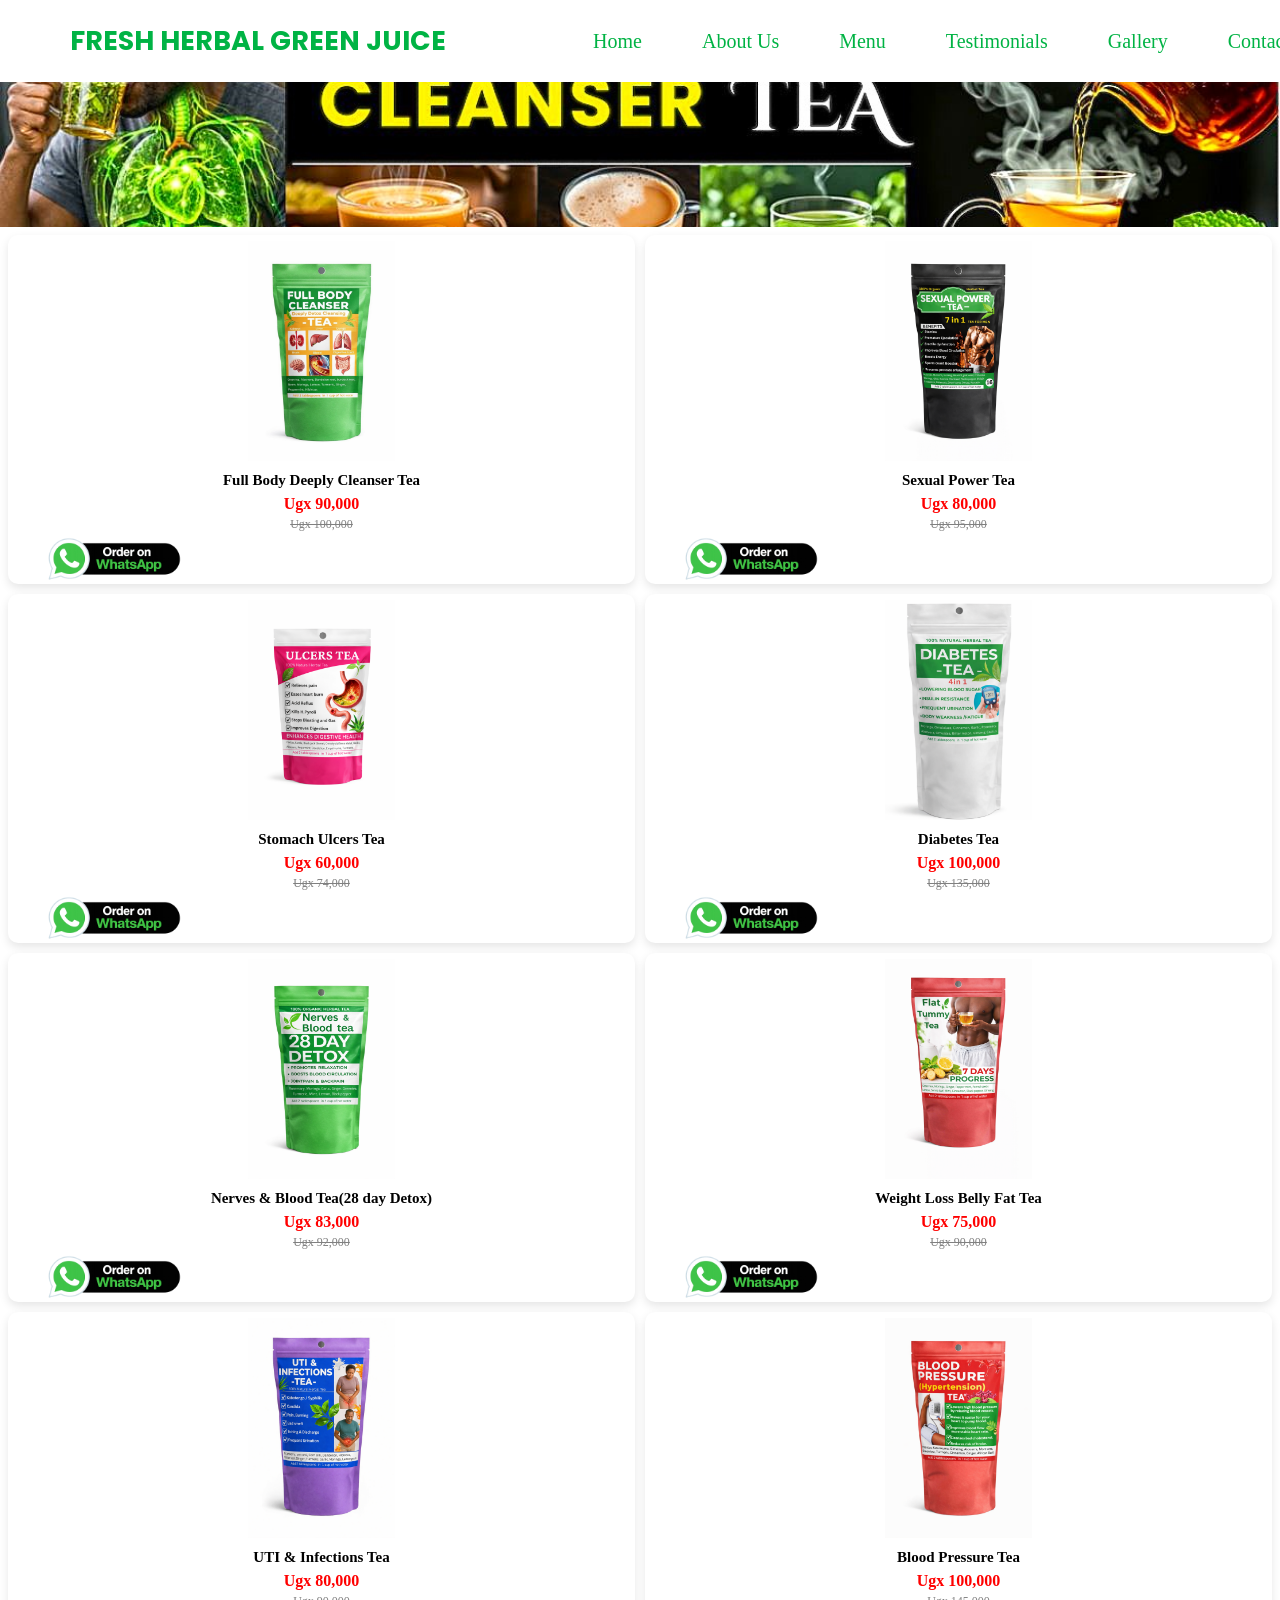
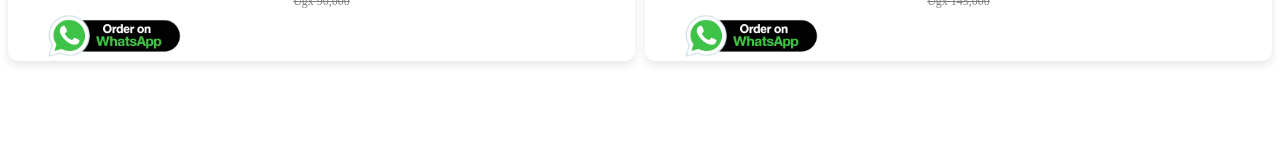
==== index.html @ e4b6515b "Add files via upload" ====
<!DOCTYPE html>
<html lang="en">
<head>
    <meta charset="UTF-8">
    <meta name="viewport" content="width=device-width, initial-scale=1.0">
    <title>FRESH HERBAL GREEN JUICE</title>
    <link rel="stylesheet" href="./wibu.css">

   <link rel="preconnect" href="https://fonts.googleapis.com">
<link rel="preconnect" href="https://fonts.gstatic.com" crossorigin>
<link href="https://fonts.googleapis.com/css2?family=Poppins:ital,wght@0,100;0,200;0,300;0,400;0,500;0,600;0,700;0,800;0,900;1,100;1,200;1,300;1,400;1,500;1,600;1,700;1,800;1,900&display=swap" rel="stylesheet">
</head>
<body>

    <!--This is where the both navbars start from-->
     <!--This is where the both navbars start from-->
     <nav>
        <ul class="side-bar">
<li onclick=hideSidebar()> <a href="#"><svg xmlns="http://www.w3.org/2000/svg" height="24px" viewBox="0 -960 960 960" width="24px" fill="white"><path d="m256-200-56-56 224-224-224-224 56-56 224 224 224-224 56 56-224 224 224 224-56 56-224-224-224 224Z"/></svg></a></li>
<li> <a href="./index.html">Home</a></li>
<li> <a href="#"onclick="openPopup()">About Us</a></li>
<li> <a href="./menu.html">Menu</a></li>
<li> <a href="./testimonial.html">Testimonials</a></li>
<li> <a href="#">Gallery</a></li>
<li> <a href="./contactus.html">Contact</a></li>

</ul>

<ul>
<li> <a class="my-heading" href="#">FRESH HERBAL GREEN JUICE</a></li>
<li class="hideOnMobile"> <a href="#">Home</a></li>
<li class="hideOnMobile"> <a  href="#" onclick="openPopup()">About Us</a></li>
<li class="hideOnMobile"> <a href="./menu.html">Menu</a></li>
<li class="hideOnMobile"> <a href="./testimonial.html">Testimonials</a></li>
<li class="hideOnMobile"> <a href="#">Gallery</a></li>
<li class="hideOnMobile"> <a href="./contactus.html">Contact</a></li>
<li class="menu-button" onclick=showSidebar()> <a href="#"><svg xmlns="http://www.w3.org/2000/svg" height="30" viewBox="0 -960 960 960" width="100" fill="rgb(0, 179, 68)"><path d="M120-240v-80h720v80H120Zm0-200v-80h720v80H120Zm0-200v-80h720v80H120Z"/></svg></a></li>

</ul>
<!--This is where the both navbars end-->
<!--This is where the both navbars end-->

<section class="banner">
    <img src="./Top banner for the teas.JPG" alt="Banner Image">
</section>
   
 <div class="product-teas">

    <!---FULL BODY CLEANSER TEA-->
    <!---FULL BODY CLEANSER TEA-->
<div class="product">
    <img src="./full body cleanser tea.png">
    <h4>Full Body Deeply Cleanser Tea</h4>
    <p class="price">Ugx 90,000</p>
    <p class="old-price">Ugx 100,000</p>
    <a class="order-whatsapp"href="https://wa.me/256780973497?text=I%20want%20to%20order%20Full%20Body%20Deeply%20Cleanser%20Tea%20for%20Ugx%2090,000">
    <img src="./whatsapp order button.png" style="width:140px;margin-top:8px;">
</a>
</div>

<!---SEXUAL POWER TEA-->
<!---SEXUAL POWER TEA-->
<div class="product">
    <img src="./sexual power tea.png">
    <h4>Sexual Power Tea</h4>
    <p class="price">Ugx 80,000</p>
     <p class="old-price">Ugx 95,000</p>
    <a class="order-whatsapp" href="https://wa.me/256780973497?text=I%20want%20to%20order%20Sexual%20Power%20Tea%20for%20Ugx%2080,000">
    <img src="./whatsapp order button.png" style="width:140px;margin-top:8px;">
</a>
</div>

<!---ULCERS TEA-->
<!---ULCERS TEA-->
<div class="product">
    <img src="./ulcers tea.png">
    <h4>Stomach Ulcers Tea</h4>
    <p class="price">Ugx 60,000</p>
     <p class="old-price">Ugx 74,000</p>
    <a class="order-whatsapp" href="https://wa.me/256780973497?text=I%20want%20to%20order%20Stomach%20Ulcers%20Tea%20for%20Ugx%2060,000">
    <img src="./whatsapp order button.png" style="width:140px;margin-top:8px;">
</a>
</div>

<!---DIABETES TEA-->
<!---DIABETES TEA-->
<div class="product">
    <img src="./diabetes tea.png">
    <h4>Diabetes Tea</h4>
    <p class="price">Ugx 100,000</p>
     <p class="old-price">Ugx 135,000</p>
    <a class="order-whatsapp" href="https://wa.me/256780973497?text=I%20want%20to%20order%20Diabetes%20Tea%20for%20Ugx%20100,000">
    <img src="./whatsapp order button.png" style="width:140px;margin-top:8px;">
</a>
</div>

<!---28 DAYS DETOX NERVES& BLOOD-->
<!---28 DAYS DETOX NERVES& BLOOD-->
<div class="product">
    <img src="./28day detox.png">
    <h4>Nerves & Blood Tea(28 day Detox)</h4>
    <p class="price">Ugx 83,000</p>
     <p class="old-price">Ugx 92,000</p>
    <a class="order-whatsapp" href="https://wa.me/256780973497?text=I%20want%20to%20order%20Nerves%20and%20Blood%20Tea%2028%20Day%20Detox%20for%20Ugx%2083,000">
    <img src="./whatsapp order button.png" style="width:140px;margin-top:8px;">
</a>
</div>

<!---WEIGHT LOSS BELLYFAT TEA-->
<!---WEIGHT LOSS BELLYFAT TEA-->
<div class="product">
    <img src="./flat tummy tea.png">
    <h4>Weight Loss Belly Fat Tea</h4>
    <p class="price">Ugx 75,000</p>
     <p class="old-price">Ugx 90,000</p>
    <a class="order-whatsapp" href="https://wa.me/256780973497?text=I%20want%20to%20order%20Weight%20Loss%20Belly%20Fat%20Tea%20for%20Ugx%2075,000">
    <img src="./whatsapp order button.png" style="width:140px;margin-top:8px;">
</a>
</div>

<!---UTI INFECTIONS TEA-->
<!---UTI INFECTIONS TEA-->
<div class="product">
    <img src="./infection tea.png">
    <h4>UTI & Infections Tea</h4>
    <p class="price">Ugx 80,000</p>
     <p class="old-price">Ugx 90,000</p>
    <a class="order-whatsapp" href="https://wa.me/256780973497?text=I%20want%20to%20order%20UTI%20and%20Infections%20Tea%20for%20Ugx%2080,000">
    <img src="./whatsapp order button.png" style="width:140px;margin-top:8px;">
</a>
</div>


<!---BLOOD PRESSURE  TEA-->
<!---BLOOD PRESSURE  TEA-->

<div class="product">
    <img src="./blood pressure tea.png">
    <h4>Blood Pressure Tea</h4>
    <p class="price">Ugx 100,000</p>
     <p class="old-price">Ugx 145,000</p>
    <a class="order-whatsapp" href="https://wa.me/256780973497?text=I%20want%20to%20order%20Blood%20Pressure%20Tea%20for%20Ugx%20100,000">
    <img src="./whatsapp order button.png" style="width:140px;margin-top:8px;">
</a>
</div>

 </div>
   
 

<!--About US ,Page-->
<div class="about-all"></div>
<div  class="popup">
    <div class="popup-content">
        <span class="close"
         onclick=closePopup()>&times;</span>
     <h1>ABOUT US</h1>

        <p>At FRESH HERBAL GREEN JUICE,
        we believe that nature provides powerful solutions for a healthier life.
        Our mission is to support your body's natural wellness process through 
        100% natural,carefully selected herbal ingredients.
        
        </p>

<p>We are committed to producing high-quality juice made from fresh 
    herbs and fruits,
    with no chemicals or other artificial additives.
         </p>

         <h2>🌱OUR PURPOSE</h2>
         <P>Our goal is simple:To help people improve their health naturally.</P>


         <h2>🏆EXPERIENCE & TRUST</h2>
         <P>
            Over the years, we have served many satisfied customers who trust our products
            as part of their daily wellness routine.
            Our growing community continues to recommend us because of:
         </P>

         <ol>
          <li>Natural Ingredients</li>
         <li>Super Effective Remedies</li>
        <li>Safe and hygienic preparation processs</li>
        <li>Positive customer experience</li>

         </ol>

         <h2>🌍OUR COMMITMENT</h2>
         <ol>

        <li>Using fresh,natural ingredients</li>
        <li>Mantaining strict hygiene during production</li>
        <li>Providing honest wellness guidence</li>
        <li>Continuosly improving our formulas</li>
         </ol>

        
               <h2> Why choose FRESH HERBAL GREEN JUICE?</h2>
          
           <p> Because we combine Nature,Quality,trust and Experience.<br>

            We believe that a healthy body leads to a powerful life.

           </p>

            <h2>OUR BRANCHES</h2>
            <P>We are currently in 2 locations in Kampala:
                1 at (ARUA PARK PLAZA) opposite BABY COACH BUS PARK,
                and another one at (PEOPLE'S PLAZA)-Ben Kiwanuka Street.
            </P>
        </div>
   <!--This is where the about us page ends from-->
   <!--This is where the about us page ends from-->
     </div>
</div>



         
    





    <script>

        function showSidebar(){
            const sidebar = document.querySelector('.side-bar')
            sidebar.style.display='flex'
        }

        function hideSidebar(){ const sidebar = document.querySelector('.side-bar')
            sidebar.style.display='none'

        }
        
        function openPopup(){
            const aboutUs = document.querySelector('.popup')
            aboutUs.style.display='flex'
        }

        function closePopup(){
             const aboutUs = document.querySelector('.popup')
            aboutUs.style.display='none'

        }
    </script>
</body>
</html>
---- wibu.css ----
html,body{
    background-color:white;
    margin:0;
    padding: 0;

}








nav{
    background-color:#ffffff;
    
}

nav ul{

    width:100%;
    list-style: none;
    display:flex;
    justify-content: flex-end;
    align-items:center;
    
}

nav li{
    height:50px;

}

nav a{
    font-size:20px ;
    height:100%;
    padding:0 30px;
    text-decoration: none;
    display: flex;
    align-items:center;
    color:rgb(0, 179, 68);
}

.my-heading{
    width:100%; /*this is where i styled my heading logo for the full web site*/
font-size: 27px;
font-weight: bold;
}
nav a:hover{
    background-color:#F2B50B;
    border-radius: 50px;
}


nav li:first-child{

    margin-right: auto;
    
   font-family: "Poppins", sans-serif;
   font-size:20px;
}

.side-bar{
    
    position:fixed;
    top:0;
    right:0;
    height:100vh;
    width:250px;
    z-index:999;
    background-color: #005f0270;
    backdrop-filter:blur(10px);
    box-shadow:-10px 0 10px rgba(0,0,0,0.1);
    display:none;
    flex-direction:column;
    align-items:flex-start;
    justify-content: flex-start;
    
}

.side-bar li{
    width:100%;
}

.side-bar a{
    color:white;

}

/*this is where the nav bar  ends from*/
/*this is where the nav bar  ends from*/


.banner{
    width:100%;
    height:145px;
    overflow:hidden;
}
.banner img{
    width:100%;
    height:145px;
    object-fit: cover;
}
/*this is where my styling for teas starts from*/
/*this is where my styling for teas starts from*/
/*this is where my styling for teas starts from*/
.product-teas{
    display :grid;
    grid-template-columns:repeat(2,1fr);/*2products per row*/
    gap:10px; /*space/gap between products*/
    padding:8px;
}
.product{
    background:white;
    padding:6px;
    text-align:center;
    display:flex;
    flex-direction: column;
    justify-content: space-between;
    border-radius: 10px;
    box-shadow: 0 4px 10px rgba(0,0,0,0.1);
}

.product img{
width:100%;
height:220px;        /*this is the styling for my tea IMAGES*/
object-fit:contain;
margin-bottom: 5px;
}

.price{
    font-size: 16px;
    color:red;
    font-weight:bold;
    margin:2px 0;
}
.old-price{
    text-decoration:line-through;
    color:gray;
    font-size: 12px;
    margin:2px 0 6px;
}

.order-whatsapp{
    width:140px;
    height:40px;
    object-fit:contain;
}

.product h4{
    font-size:15px;
    margin:6px 0 4px;
}

/*this is where my styling for teas ENDS from*/
/*this is where my styling for teas ENDS from*/

.menu-button{
display:none;

}

.popup{
    position:fixed;
    top:50%;
    left:50%;
    transform: translate(-50%,-50%);
    border:1px solid white;
    border-radius:10px;
    z-index:10000;
    background-color:white;
    width:800px;
    height: auto;
    padding-left:20px;
    display:none;
    justify-content:space-between;
    align-items:center;
}
.close{
    cursor: pointer;
}
span{
    position:fixed;
    top:1%;
    left:95%;
    font-size:30px;
    
}




.btn{
    color:white;
    background-color: red;
    height:36px;
    width:autopx;
    padding-left: 16px;
    padding-right: 16px;
    padding-bottom: 10px;
    padding-top: 10px;
    border:none;
    border-radius: 20px;
    font-weight: 700;
    cursor: pointer;
    font-size: 20px;
    text-decoration: none;
}

.btn:hover{
    background-color: white;
    color:red;

}



@media(max-width:800px){

    .hideOnMobile{
display: none;
    }

    .menu-button{
        display:block;
    }
    .popup{
    width:90%;
    max-width:300px;
    height: auto;
}

.popup h1{
    font-size: 30px;
}

.popup h2{
    font-size: 25px;
}
span{
    position:fixed;
    top:0%;
    left:90%;
    font-size:30px;
}

  .popup p{
    font-size:12px;
 }
  .popup ol{
    font-size:10px;
 }
}


@media(max-width:400px){
  .side-bar{
width:100%;
    }

}
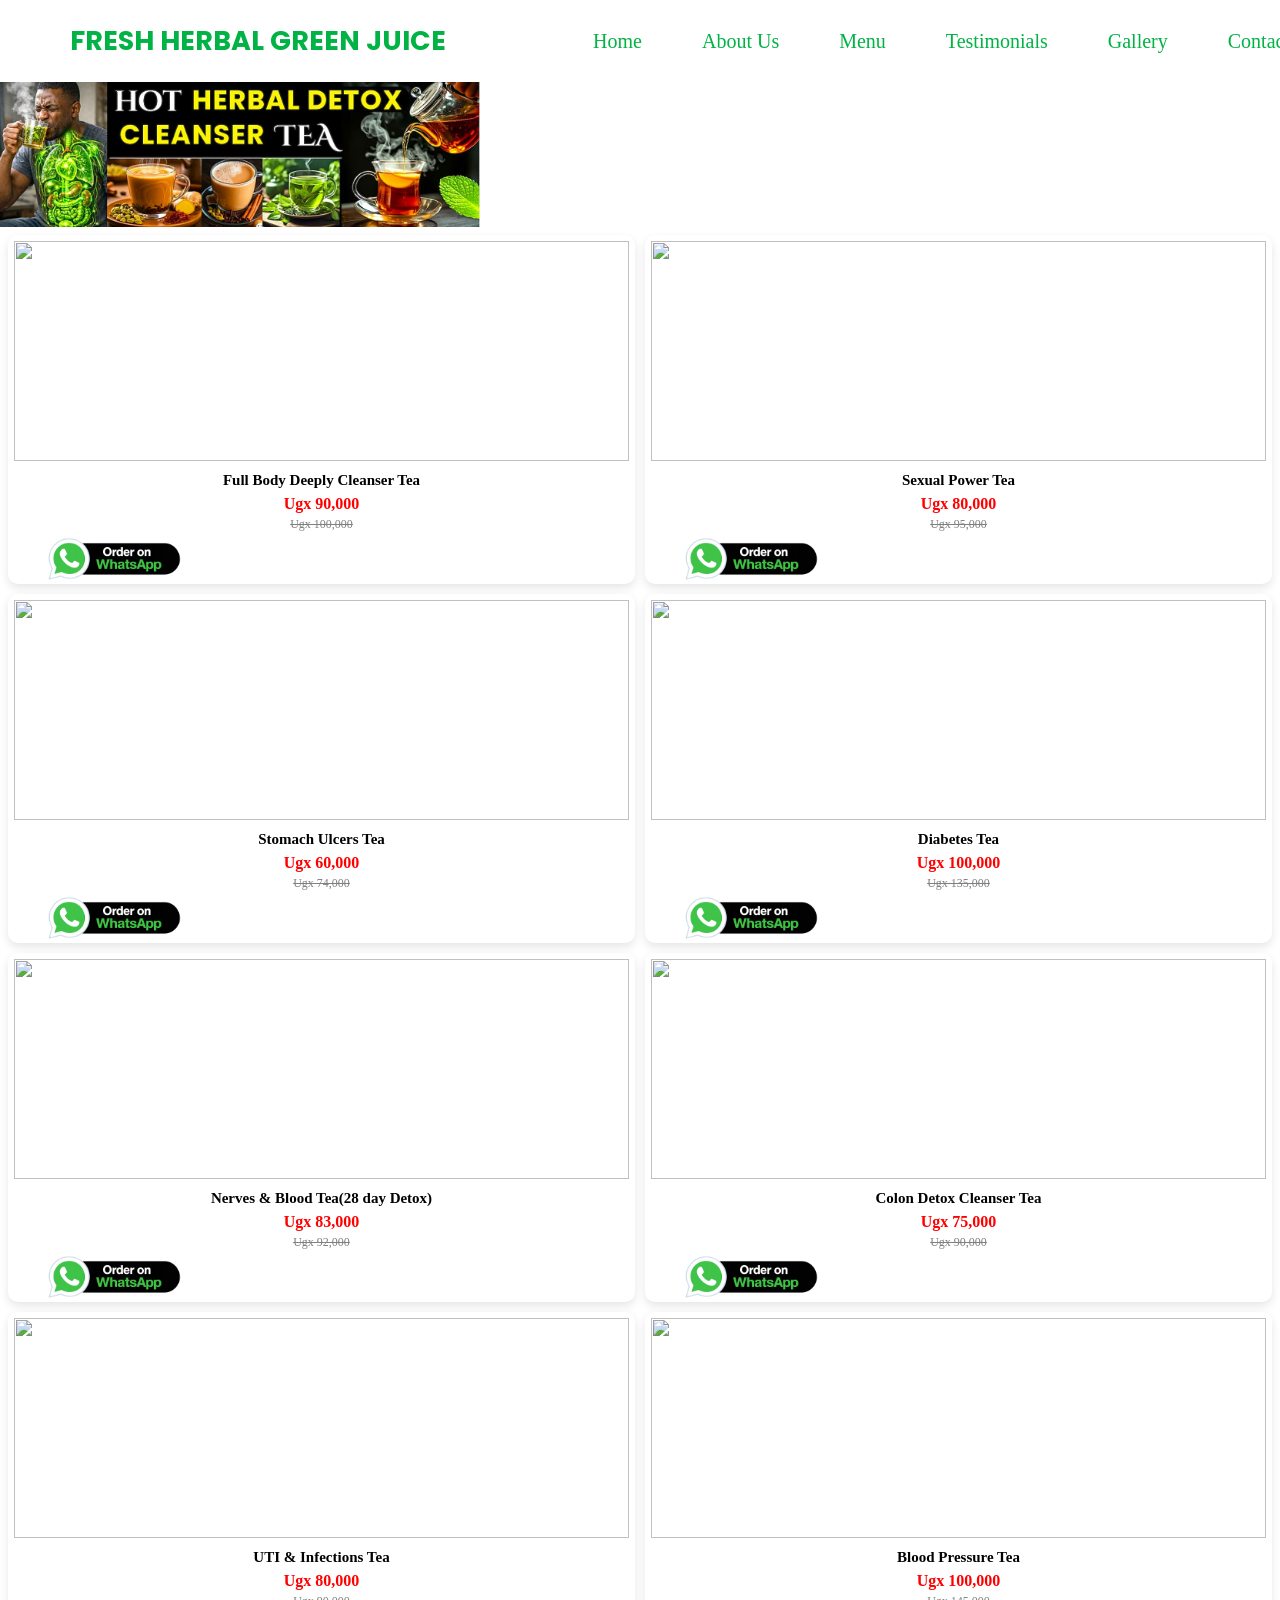
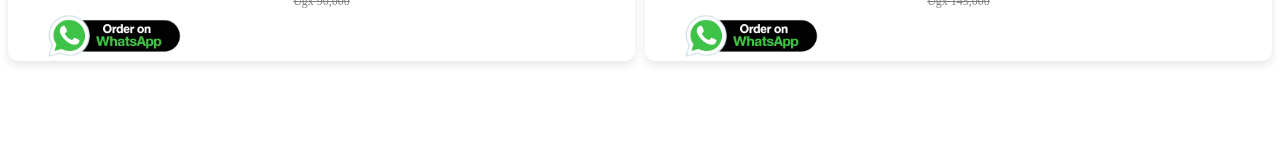
==== commit f7d70c15: "Add files via upload" ====
--- a/index.html
+++ b/index.html
@@ -49,7 +49,7 @@
     <!---FULL BODY CLEANSER TEA-->
     <!---FULL BODY CLEANSER TEA-->
 <div class="product">
-    <img src="./full body cleanser tea.png">
+    <img src="./tea-products/fullbody cleanser.png">
     <h4>Full Body Deeply Cleanser Tea</h4>
     <p class="price">Ugx 90,000</p>
     <p class="old-price">Ugx 100,000</p>
@@ -61,7 +61,7 @@
 <!---SEXUAL POWER TEA-->
 <!---SEXUAL POWER TEA-->
 <div class="product">
-    <img src="./sexual power tea.png">
+    <img src="./tea-products/sexual power tea pack.png">
     <h4>Sexual Power Tea</h4>
     <p class="price">Ugx 80,000</p>
      <p class="old-price">Ugx 95,000</p>
@@ -73,7 +73,7 @@
 <!---ULCERS TEA-->
 <!---ULCERS TEA-->
 <div class="product">
-    <img src="./ulcers tea.png">
+    <img src="./tea-products/ulcers tea.png">
     <h4>Stomach Ulcers Tea</h4>
     <p class="price">Ugx 60,000</p>
      <p class="old-price">Ugx 74,000</p>
@@ -85,7 +85,7 @@
 <!---DIABETES TEA-->
 <!---DIABETES TEA-->
 <div class="product">
-    <img src="./diabetes tea.png">
+    <img src="./tea-products/diabetes tea.png">
     <h4>Diabetes Tea</h4>
     <p class="price">Ugx 100,000</p>
      <p class="old-price">Ugx 135,000</p>
@@ -97,7 +97,7 @@
 <!---28 DAYS DETOX NERVES& BLOOD-->
 <!---28 DAYS DETOX NERVES& BLOOD-->
 <div class="product">
-    <img src="./28day detox.png">
+    <img src="./tea-products/prostate tea.png">
     <h4>Nerves & Blood Tea(28 day Detox)</h4>
     <p class="price">Ugx 83,000</p>
      <p class="old-price">Ugx 92,000</p>
@@ -109,11 +109,11 @@
 <!---WEIGHT LOSS BELLYFAT TEA-->
 <!---WEIGHT LOSS BELLYFAT TEA-->
 <div class="product">
-    <img src="./flat tummy tea.png">
-    <h4>Weight Loss Belly Fat Tea</h4>
+    <img src="./tea-products/colon cleanser.png">
+    <h4>Colon Detox Cleanser Tea</h4>
     <p class="price">Ugx 75,000</p>
      <p class="old-price">Ugx 90,000</p>
-    <a class="order-whatsapp" href="https://wa.me/256780973497?text=I%20want%20to%20order%20Weight%20Loss%20Belly%20Fat%20Tea%20for%20Ugx%2075,000">
+    <a class="order-whatsapp" href="https://wa.me/256780973497?text=I%20want%20to%20order%20for%20Colon%20Detox%20Cleanser%20Tea%20for%20Ugx%2075,000">
     <img src="./whatsapp order button.png" style="width:140px;margin-top:8px;">
 </a>
 </div>
@@ -121,7 +121,7 @@
 <!---UTI INFECTIONS TEA-->
 <!---UTI INFECTIONS TEA-->
 <div class="product">
-    <img src="./infection tea.png">
+    <img src="./tea-products/infection tea.png">
     <h4>UTI & Infections Tea</h4>
     <p class="price">Ugx 80,000</p>
      <p class="old-price">Ugx 90,000</p>
@@ -135,7 +135,7 @@
 <!---BLOOD PRESSURE  TEA-->
 
 <div class="product">
-    <img src="./blood pressure tea.png">
+    <img src="./tea-products/blood pressure tea.png">
     <h4>Blood Pressure Tea</h4>
     <p class="price">Ugx 100,000</p>
      <p class="old-price">Ugx 145,000</p>
--- a/wibu.css
+++ b/wibu.css
@@ -93,14 +93,18 @@
 
 
 .banner{
-    width:100%;
+    width:480px;
     height:145px;
     overflow:hidden;
+        background-position: center;
 }
 .banner img{
     width:100%;
     height:145px;
     object-fit: cover;
+    background-position: center;
+    
+    
 }
 /*this is where my styling for teas starts from*/
 /*this is where my styling for teas starts from*/
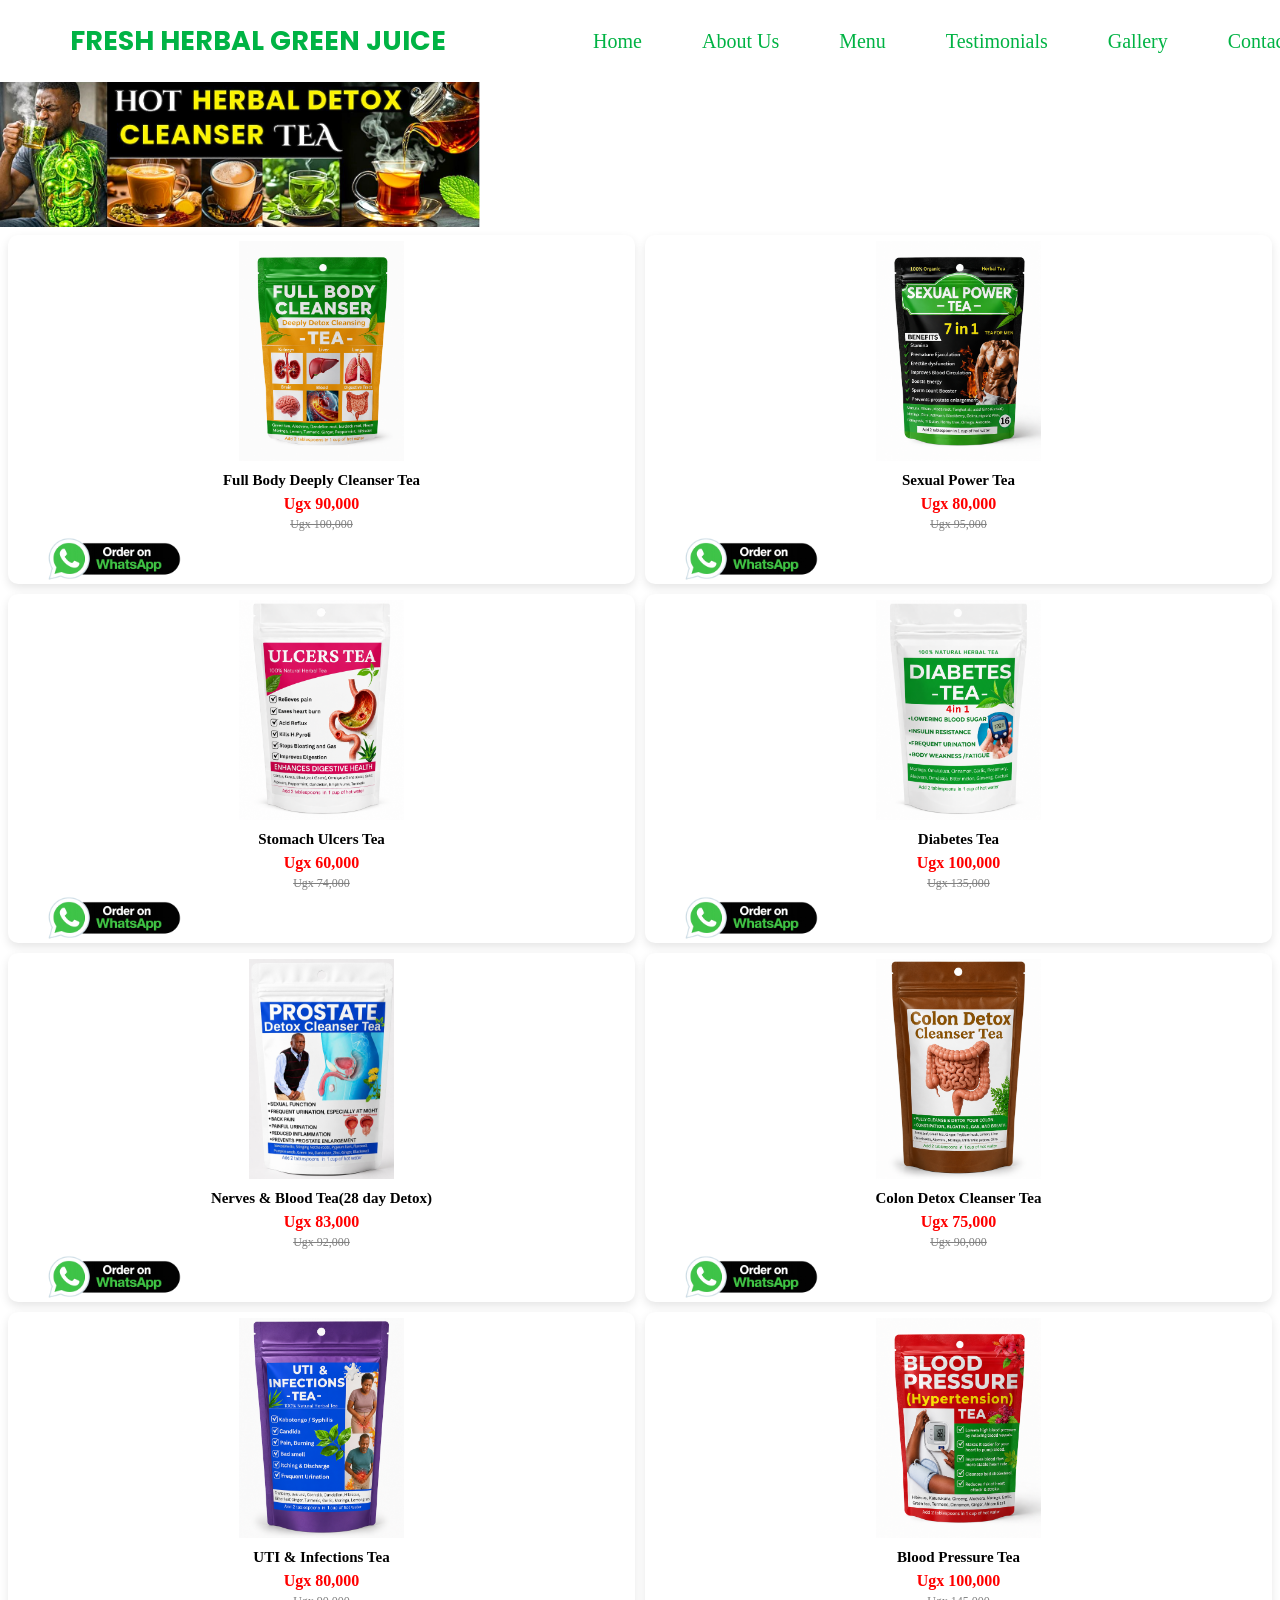
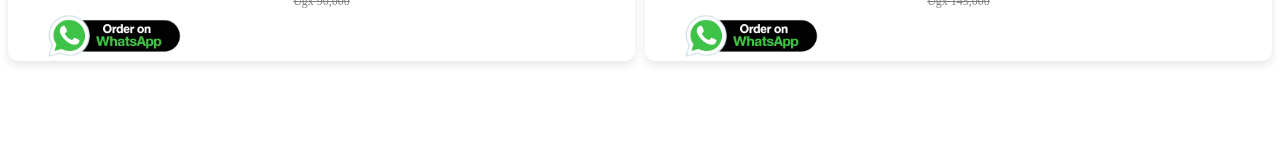
==== commit 2780a4bd: "Add files via upload" ====
--- a/index.html
+++ b/index.html
@@ -49,7 +49,7 @@
     <!---FULL BODY CLEANSER TEA-->
     <!---FULL BODY CLEANSER TEA-->
 <div class="product">
-    <img src="./tea-products/fullbody cleanser.png">
+    <img src="./fullbody cleanser.png">
     <h4>Full Body Deeply Cleanser Tea</h4>
     <p class="price">Ugx 90,000</p>
     <p class="old-price">Ugx 100,000</p>
@@ -61,7 +61,7 @@
 <!---SEXUAL POWER TEA-->
 <!---SEXUAL POWER TEA-->
 <div class="product">
-    <img src="./tea-products/sexual power tea pack.png">
+    <img src="./sexual power tea pack.png">
     <h4>Sexual Power Tea</h4>
     <p class="price">Ugx 80,000</p>
      <p class="old-price">Ugx 95,000</p>
@@ -73,7 +73,7 @@
 <!---ULCERS TEA-->
 <!---ULCERS TEA-->
 <div class="product">
-    <img src="./tea-products/ulcers tea.png">
+    <img src="./ulcers tea.png">
     <h4>Stomach Ulcers Tea</h4>
     <p class="price">Ugx 60,000</p>
      <p class="old-price">Ugx 74,000</p>
@@ -85,7 +85,7 @@
 <!---DIABETES TEA-->
 <!---DIABETES TEA-->
 <div class="product">
-    <img src="./tea-products/diabetes tea.png">
+    <img src="./diabetes tea.png">
     <h4>Diabetes Tea</h4>
     <p class="price">Ugx 100,000</p>
      <p class="old-price">Ugx 135,000</p>
@@ -97,7 +97,7 @@
 <!---28 DAYS DETOX NERVES& BLOOD-->
 <!---28 DAYS DETOX NERVES& BLOOD-->
 <div class="product">
-    <img src="./tea-products/prostate tea.png">
+    <img src="./prostate tea.png">
     <h4>Nerves & Blood Tea(28 day Detox)</h4>
     <p class="price">Ugx 83,000</p>
      <p class="old-price">Ugx 92,000</p>
@@ -109,7 +109,7 @@
 <!---WEIGHT LOSS BELLYFAT TEA-->
 <!---WEIGHT LOSS BELLYFAT TEA-->
 <div class="product">
-    <img src="./tea-products/colon cleanser.png">
+    <img src="./colon cleanser.png">
     <h4>Colon Detox Cleanser Tea</h4>
     <p class="price">Ugx 75,000</p>
      <p class="old-price">Ugx 90,000</p>
@@ -121,7 +121,7 @@
 <!---UTI INFECTIONS TEA-->
 <!---UTI INFECTIONS TEA-->
 <div class="product">
-    <img src="./tea-products/infection tea.png">
+    <img src="./infection tea.png">
     <h4>UTI & Infections Tea</h4>
     <p class="price">Ugx 80,000</p>
      <p class="old-price">Ugx 90,000</p>
@@ -135,7 +135,7 @@
 <!---BLOOD PRESSURE  TEA-->
 
 <div class="product">
-    <img src="./tea-products/blood pressure tea.png">
+    <img src="./blood pressure tea.png">
     <h4>Blood Pressure Tea</h4>
     <p class="price">Ugx 100,000</p>
      <p class="old-price">Ugx 145,000</p>
